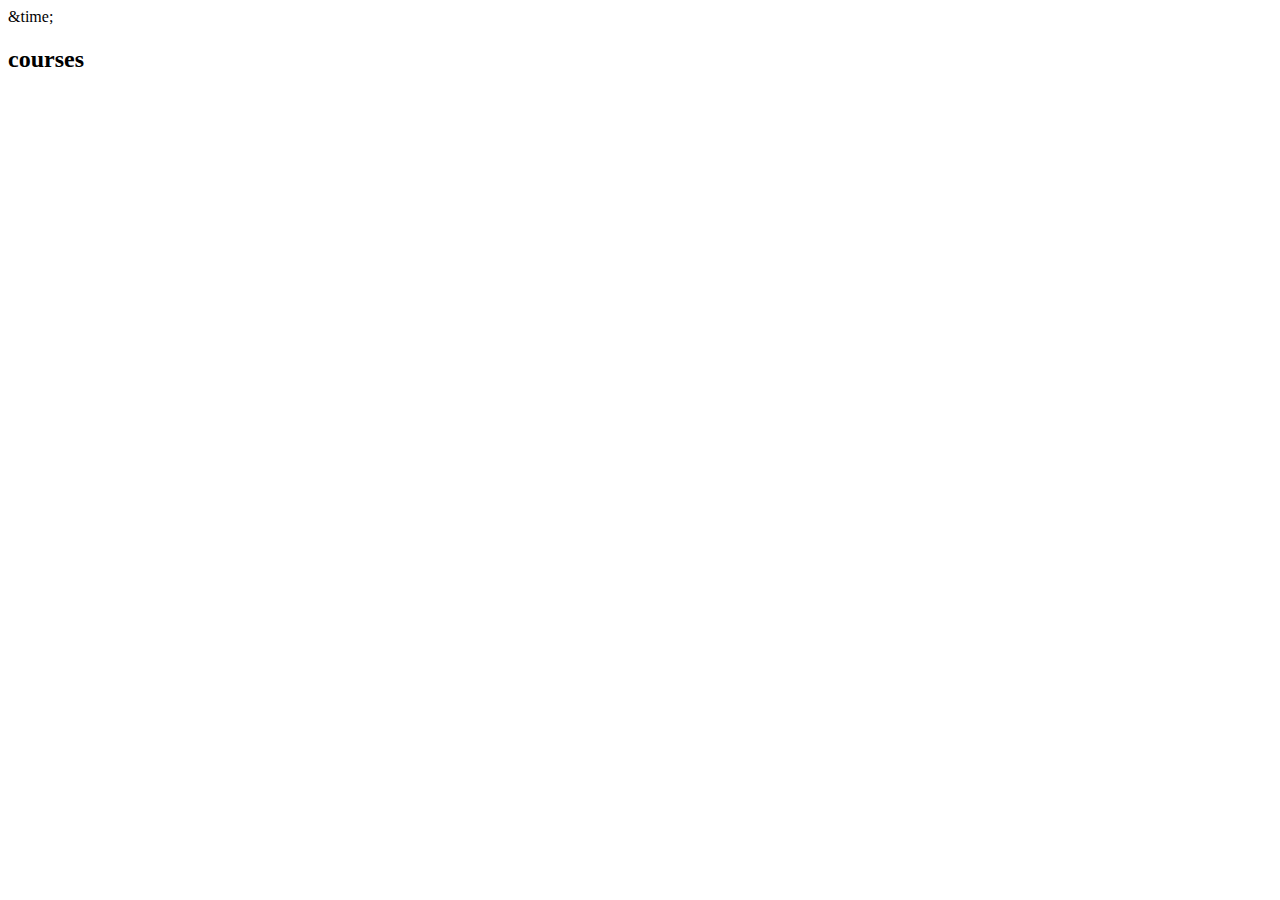
==== index.html @ 3ca93d5e "call api and append into card display" ====
<!DOCTYPE html>
<html lang="en">
  <head>
    <meta charset="UTF-8" />
    <meta name="viewport" content="width=device-width, initial-scale=1.0" />
    <title>Courses</title>
  </head>
  <body>
    <main>
      <div id="course-container"></div>
      <!-- modal popup -->
      <div id="modal" class="modal">
        <div class="modal-content">
          <span class="close">&time;</span>
          <h2>courses</h2>
          <p id="instructor"></p>
          <p id="startDate"></p>
          <p id="numDays"></p>
        </div>
      </div>
    </main>
  </body>
</html>
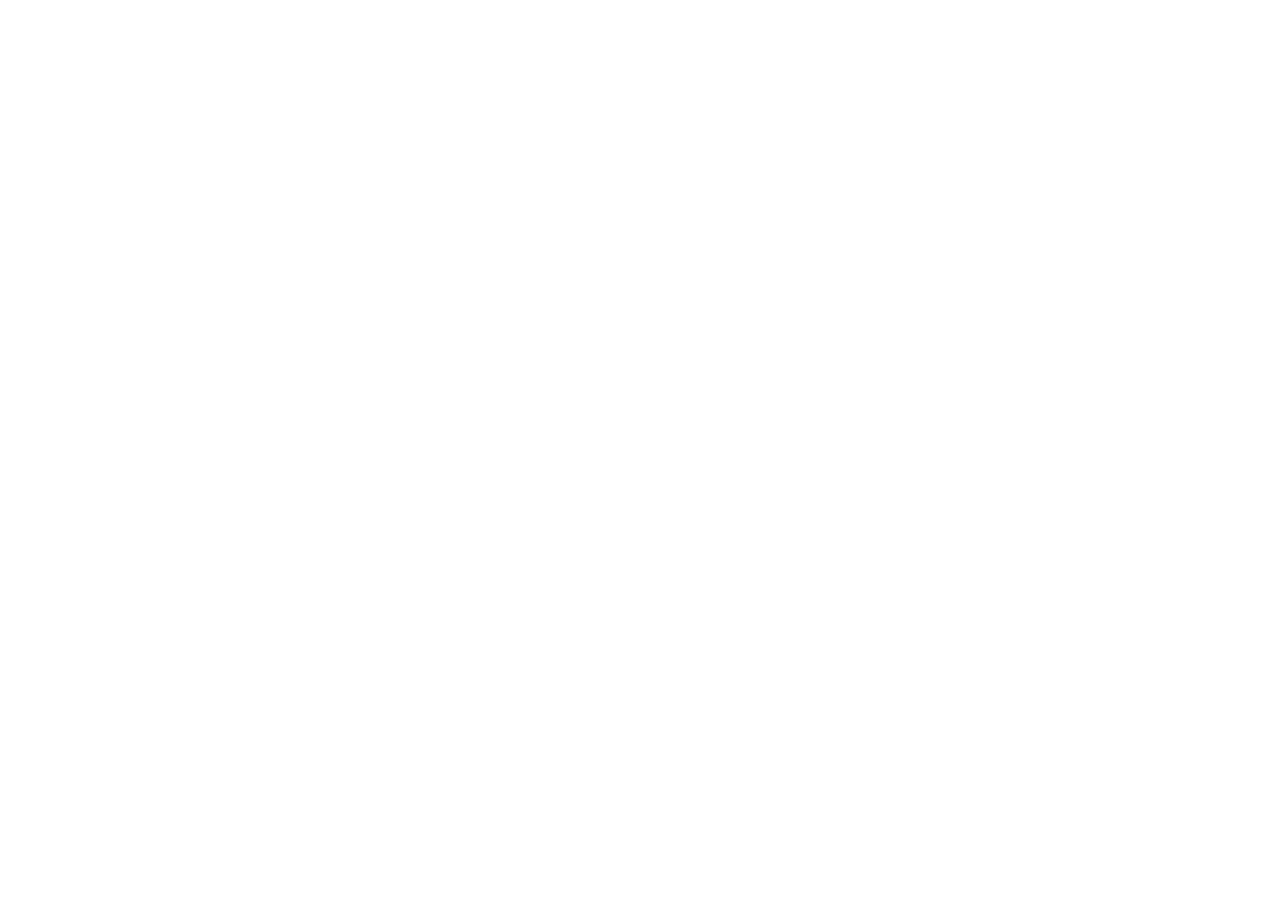
==== commit e55be933: "connect script & css to html" ====
--- a/index.html
+++ b/index.html
@@ -4,6 +4,7 @@
     <meta charset="UTF-8" />
     <meta name="viewport" content="width=device-width, initial-scale=1.0" />
     <title>Courses</title>
+    <link rel="stylesheet" href="styles.css">
   </head>
   <body>
     <main>
@@ -11,7 +12,7 @@
       <!-- modal popup -->
       <div id="modal" class="modal">
         <div class="modal-content">
-          <span class="close">&time;</span>
+          <span class="close">x</span>
           <h2>courses</h2>
           <p id="instructor"></p>
           <p id="startDate"></p>
@@ -19,5 +20,6 @@
         </div>
       </div>
     </main>
+    <script src="script.js"></script>
   </body>
 </html>
--- a/styles.css
+++ b/styles.css
@@ -0,0 +1,45 @@
+.course-card {
+  background-color: #f7f7f7;
+  padding: 20px;
+  margin: 20px;
+  border: 1px solid #ddd;
+  box-shadow: 0 0 10px rgba(0, 0, 0, 0.1);
+}
+
+.course-card h2 {
+  margin-top: 0;
+}
+
+.modal {
+  display: none;
+  position: fixed;
+  z-index: 1;
+  left: 0;
+  top: 0;
+  width: 100%;
+  height: 100%;
+  overflow: auto;
+  background-color: rgba(0, 0, 0, 0.4);
+}
+
+.modal-content {
+  background-color: #fefefe;
+  margin: 15% auto;
+  padding: 20px;
+  border: 1px solid #888;
+  width: 80%;
+}
+
+.close {
+  color: #aaa;
+  float: right;
+  font-size: 28px;
+  font-weight: bold;
+}
+
+.close:hover,
+.close:focus {
+  color: #000;
+  text-decoration: none;
+  cursor: pointer;
+}